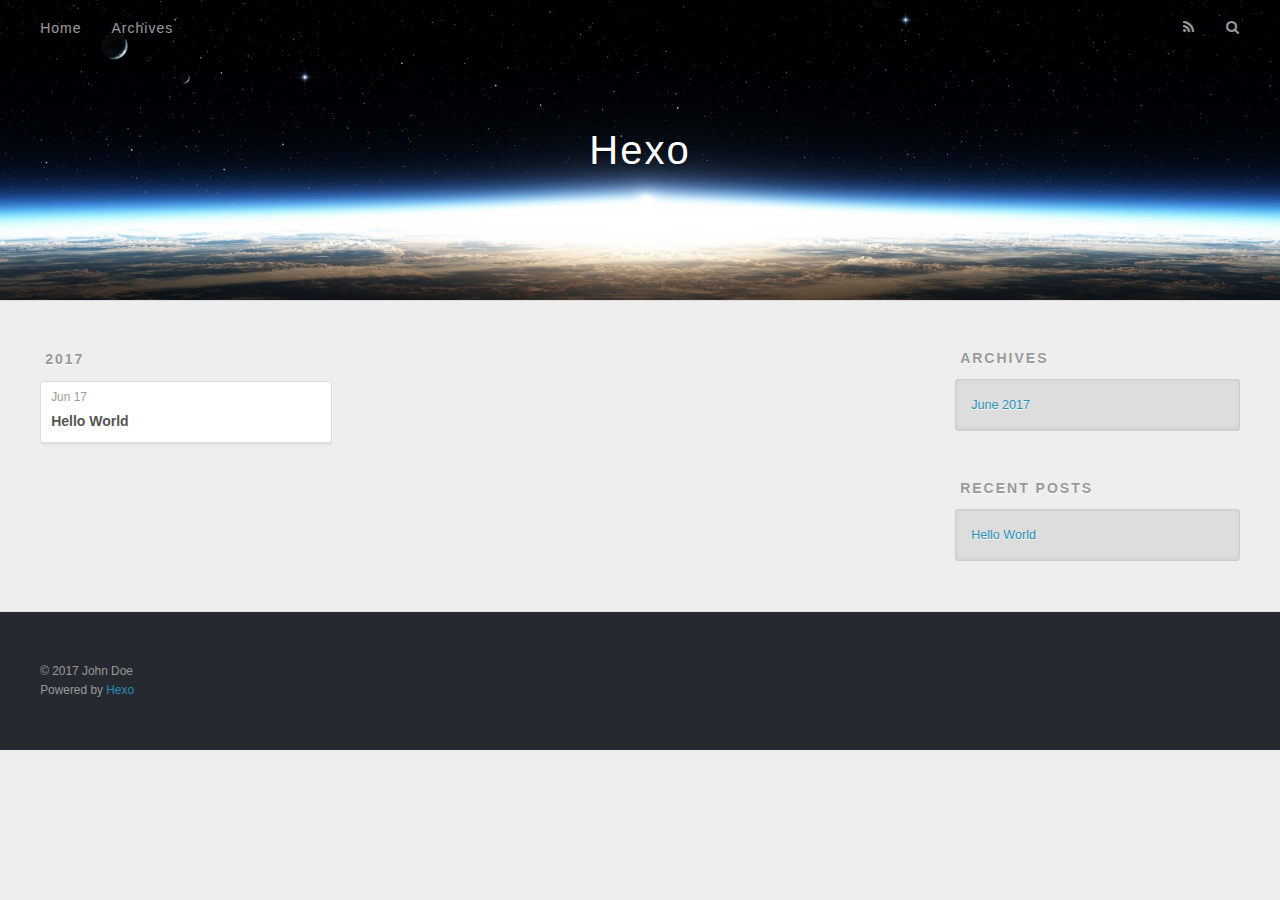
==== archives/2017/index.html @ 5034ab25 "Date" ====
<!DOCTYPE html>
<html>
<head>
  <meta charset="utf-8">
  
  <title>Archives: 2017 | Hexo</title>
  <meta name="viewport" content="width=device-width, initial-scale=1, maximum-scale=1">
  <meta property="og:type" content="website">
<meta property="og:title" content="Hexo">
<meta property="og:url" content="http://yoursite.com/archives/2017/index.html">
<meta property="og:site_name" content="Hexo">
<meta name="twitter:card" content="summary">
<meta name="twitter:title" content="Hexo">
  
    <link rel="alternate" href="/atom.xml" title="Hexo" type="application/atom+xml">
  
  
    <link rel="icon" href="/favicon.png">
  
  
    <link href="//fonts.googleapis.com/css?family=Source+Code+Pro" rel="stylesheet" type="text/css">
  
  <link rel="stylesheet" href="/css/style.css">
  

</head>

<body>
  <div id="container">
    <div id="wrap">
      <header id="header">
  <div id="banner"></div>
  <div id="header-outer" class="outer">
    <div id="header-title" class="inner">
      <h1 id="logo-wrap">
        <a href="/" id="logo">Hexo</a>
      </h1>
      
    </div>
    <div id="header-inner" class="inner">
      <nav id="main-nav">
        <a id="main-nav-toggle" class="nav-icon"></a>
        
          <a class="main-nav-link" href="/">Home</a>
        
          <a class="main-nav-link" href="/archives">Archives</a>
        
      </nav>
      <nav id="sub-nav">
        
          <a id="nav-rss-link" class="nav-icon" href="/atom.xml" title="RSS Feed"></a>
        
        <a id="nav-search-btn" class="nav-icon" title="Search"></a>
      </nav>
      <div id="search-form-wrap">
        <form action="//google.com/search" method="get" accept-charset="UTF-8" class="search-form"><input type="search" name="q" class="search-form-input" placeholder="Search"><button type="submit" class="search-form-submit">&#xF002;</button><input type="hidden" name="sitesearch" value="http://yoursite.com"></form>
      </div>
    </div>
  </div>
</header>
      <div class="outer">
        <section id="main">
  
  
    
    
      
      
      <section class="archives-wrap">
        <div class="archive-year-wrap">
          <a href="/archives/2017" class="archive-year">2017</a>
        </div>
        <div class="archives">
    
    <article class="archive-article archive-type-post">
  <div class="archive-article-inner">
    <header class="archive-article-header">
      <a href="/2017/06/17/hello-world/" class="archive-article-date">
  <time datetime="2017-06-17T02:10:39.000Z" itemprop="datePublished">Jun 17</time>
</a>
      
  
    <h1 itemprop="name">
      <a class="archive-article-title" href="/2017/06/17/hello-world/">Hello World</a>
    </h1>
  

    </header>
  </div>
</article>
  
  
    </div></section>
  

</section>
        
          <aside id="sidebar">
  
    

  
    

  
    
  
    
  <div class="widget-wrap">
    <h3 class="widget-title">Archives</h3>
    <div class="widget">
      <ul class="archive-list"><li class="archive-list-item"><a class="archive-list-link" href="/archives/2017/06/">June 2017</a></li></ul>
    </div>
  </div>


  
    
  <div class="widget-wrap">
    <h3 class="widget-title">Recent Posts</h3>
    <div class="widget">
      <ul>
        
          <li>
            <a href="/2017/06/17/hello-world/">Hello World</a>
          </li>
        
      </ul>
    </div>
  </div>

  
</aside>
        
      </div>
      <footer id="footer">
  
  <div class="outer">
    <div id="footer-info" class="inner">
      &copy; 2017 John Doe<br>
      Powered by <a href="http://hexo.io/" target="_blank">Hexo</a>
    </div>
  </div>
</footer>
    </div>
    <nav id="mobile-nav">
  
    <a href="/" class="mobile-nav-link">Home</a>
  
    <a href="/archives" class="mobile-nav-link">Archives</a>
  
</nav>
    

<script src="//ajax.googleapis.com/ajax/libs/jquery/2.0.3/jquery.min.js"></script>


  <link rel="stylesheet" href="/fancybox/jquery.fancybox.css">
  <script src="/fancybox/jquery.fancybox.pack.js"></script>


<script src="/js/script.js"></script>

  </div>
</body>
</html>
---- css/style.css ----
body {
  width: 100%;
}
body:before,
body:after {
  content: "";
  display: table;
}
body:after {
  clear: both;
}
html,
body,
div,
span,
applet,
object,
iframe,
h1,
h2,
h3,
h4,
h5,
h6,
p,
blockquote,
pre,
a,
abbr,
acronym,
address,
big,
cite,
code,
del,
dfn,
em,
img,
ins,
kbd,
q,
s,
samp,
small,
strike,
strong,
sub,
sup,
tt,
var,
dl,
dt,
dd,
ol,
ul,
li,
fieldset,
form,
label,
legend,
table,
caption,
tbody,
tfoot,
thead,
tr,
th,
td {
  margin: 0;
  padding: 0;
  border: 0;
  outline: 0;
  font-weight: inherit;
  font-style: inherit;
  font-family: inherit;
  font-size: 100%;
  vertical-align: baseline;
}
body {
  line-height: 1;
  color: #000;
  background: #fff;
}
ol,
ul {
  list-style: none;
}
table {
  border-collapse: separate;
  border-spacing: 0;
  vertical-align: middle;
}
caption,
th,
td {
  text-align: left;
  font-weight: normal;
  vertical-align: middle;
}
a img {
  border: none;
}
input,
button {
  margin: 0;
  padding: 0;
}
input::-moz-focus-inner,
button::-moz-focus-inner {
  border: 0;
  padding: 0;
}
@font-face {
  font-family: FontAwesome;
  font-style: normal;
  font-weight: normal;
  src: url("fonts/fontawesome-webfont.eot?v=#4.0.3");
  src: url("fonts/fontawesome-webfont.eot?#iefix&v=#4.0.3") format("embedded-opentype"), url("fonts/fontawesome-webfont.woff?v=#4.0.3") format("woff"), url("fonts/fontawesome-webfont.ttf?v=#4.0.3") format("truetype"), url("fonts/fontawesome-webfont.svg#fontawesomeregular?v=#4.0.3") format("svg");
}
html,
body,
#container {
  height: 100%;
}
body {
  background: #eee;
  font: 14px "Helvetica Neue", Helvetica, Arial, sans-serif;
  -webkit-text-size-adjust: 100%;
}
.outer {
  max-width: 1220px;
  margin: 0 auto;
  padding: 0 20px;
}
.outer:before,
.outer:after {
  content: "";
  display: table;
}
.outer:after {
  clear: both;
}
.inner {
  display: inline;
  float: left;
  width: 98.33333333333333%;
  margin: 0 0.833333333333333%;
}
.left,
.alignleft {
  float: left;
}
.right,
.alignright {
  float: right;
}
.clear {
  clear: both;
}
#container {
  position: relative;
}
.mobile-nav-on {
  overflow: hidden;
}
#wrap {
  height: 100%;
  width: 100%;
  position: absolute;
  top: 0;
  left: 0;
  -webkit-transition: 0.2s ease-out;
  -moz-transition: 0.2s ease-out;
  -ms-transition: 0.2s ease-out;
  transition: 0.2s ease-out;
  z-index: 1;
  background: #eee;
}
.mobile-nav-on #wrap {
  left: 280px;
}
@media screen and (min-width: 768px) {
  #main {
    display: inline;
    float: left;
    width: 73.33333333333333%;
    margin: 0 0.833333333333333%;
  }
}
.article-date,
.article-category-link,
.archive-year,
.widget-title {
  text-decoration: none;
  text-transform: uppercase;
  letter-spacing: 2px;
  color: #999;
  margin-bottom: 1em;
  margin-left: 5px;
  line-height: 1em;
  text-shadow: 0 1px #fff;
  font-weight: bold;
}
.article-inner,
.archive-article-inner {
  background: #fff;
  -webkit-box-shadow: 1px 2px 3px #ddd;
  box-shadow: 1px 2px 3px #ddd;
  border: 1px solid #ddd;
  border-radius: 3px;
}
.article-entry h1,
.widget h1 {
  font-size: 2em;
}
.article-entry h2,
.widget h2 {
  font-size: 1.5em;
}
.article-entry h3,
.widget h3 {
  font-size: 1.3em;
}
.article-entry h4,
.widget h4 {
  font-size: 1.2em;
}
.article-entry h5,
.widget h5 {
  font-size: 1em;
}
.article-entry h6,
.widget h6 {
  font-size: 1em;
  color: #999;
}
.article-entry hr,
.widget hr {
  border: 1px dashed #ddd;
}
.article-entry strong,
.widget strong {
  font-weight: bold;
}
.article-entry em,
.widget em,
.article-entry cite,
.widget cite {
  font-style: italic;
}
.article-entry sup,
.widget sup,
.article-entry sub,
.widget sub {
  font-size: 0.75em;
  line-height: 0;
  position: relative;
  vertical-align: baseline;
}
.article-entry sup,
.widget sup {
  top: -0.5em;
}
.article-entry sub,
.widget sub {
  bottom: -0.2em;
}
.article-entry small,
.widget small {
  font-size: 0.85em;
}
.article-entry acronym,
.widget acronym,
.article-entry abbr,
.widget abbr {
  border-bottom: 1px dotted;
}
.article-entry ul,
.widget ul,
.article-entry ol,
.widget ol,
.article-entry dl,
.widget dl {
  margin: 0 20px;
  line-height: 1.6em;
}
.article-entry ul ul,
.widget ul ul,
.article-entry ol ul,
.widget ol ul,
.article-entry ul ol,
.widget ul ol,
.article-entry ol ol,
.widget ol ol {
  margin-top: 0;
  margin-bottom: 0;
}
.article-entry ul,
.widget ul {
  list-style: disc;
}
.article-entry ol,
.widget ol {
  list-style: decimal;
}
.article-entry dt,
.widget dt {
  font-weight: bold;
}
#header {
  height: 300px;
  position: relative;
  border-bottom: 1px solid #ddd;
}
#header:before,
#header:after {
  content: "";
  position: absolute;
  left: 0;
  right: 0;
  height: 40px;
}
#header:before {
  top: 0;
  background: -webkit-linear-gradient(rgba(0,0,0,0.2), transparent);
  background: -moz-linear-gradient(rgba(0,0,0,0.2), transparent);
  background: -ms-linear-gradient(rgba(0,0,0,0.2), transparent);
  background: linear-gradient(rgba(0,0,0,0.2), transparent);
}
#header:after {
  bottom: 0;
  background: -webkit-linear-gradient(transparent, rgba(0,0,0,0.2));
  background: -moz-linear-gradient(transparent, rgba(0,0,0,0.2));
  background: -ms-linear-gradient(transparent, rgba(0,0,0,0.2));
  background: linear-gradient(transparent, rgba(0,0,0,0.2));
}
#header-outer {
  height: 100%;
  position: relative;
}
#header-inner {
  position: relative;
  overflow: hidden;
}
#banner {
  position: absolute;
  top: 0;
  left: 0;
  width: 100%;
  height: 100%;
  background: url("images/banner.jpg") center #000;
  -webkit-background-size: cover;
  -moz-background-size: cover;
  background-size: cover;
  z-index: -1;
}
#header-title {
  text-align: center;
  height: 40px;
  position: absolute;
  top: 50%;
  left: 0;
  margin-top: -20px;
}
#logo,
#subtitle {
  text-decoration: none;
  color: #fff;
  font-weight: 300;
  text-shadow: 0 1px 4px rgba(0,0,0,0.3);
}
#logo {
  font-size: 40px;
  line-height: 40px;
  letter-spacing: 2px;
}
#subtitle {
  font-size: 16px;
  line-height: 16px;
  letter-spacing: 1px;
}
#subtitle-wrap {
  margin-top: 16px;
}
#main-nav {
  float: left;
  margin-left: -15px;
}
.nav-icon,
.main-nav-link {
  float: left;
  color: #fff;
  opacity: 0.6;
  text-decoration: none;
  text-shadow: 0 1px rgba(0,0,0,0.2);
  -webkit-transition: opacity 0.2s;
  -moz-transition: opacity 0.2s;
  -ms-transition: opacity 0.2s;
  transition: opacity 0.2s;
  display: block;
  padding: 20px 15px;
}
.nav-icon:hover,
.main-nav-link:hover {
  opacity: 1;
}
.nav-icon {
  font-family: FontAwesome;
  text-align: center;
  font-size: 14px;
  width: 14px;
  height: 14px;
  padding: 20px 15px;
  position: relative;
  cursor: pointer;
}
.main-nav-link {
  font-weight: 300;
  letter-spacing: 1px;
}
@media screen and (max-width: 479px) {
  .main-nav-link {
    display: none;
  }
}
#main-nav-toggle {
  display: none;
}
#main-nav-toggle:before {
  content: "\f0c9";
}
@media screen and (max-width: 479px) {
  #main-nav-toggle {
    display: block;
  }
}
#sub-nav {
  float: right;
  margin-right: -15px;
}
#nav-rss-link:before {
  content: "\f09e";
}
#nav-search-btn:before {
  content: "\f002";
}
#search-form-wrap {
  position: absolute;
  top: 15px;
  width: 150px;
  height: 30px;
  right: -150px;
  opacity: 0;
  -webkit-transition: 0.2s ease-out;
  -moz-transition: 0.2s ease-out;
  -ms-transition: 0.2s ease-out;
  transition: 0.2s ease-out;
}
#search-form-wrap.on {
  opacity: 1;
  right: 0;
}
@media screen and (max-width: 479px) {
  #search-form-wrap {
    width: 100%;
    right: -100%;
  }
}
.search-form {
  position: absolute;
  top: 0;
  left: 0;
  right: 0;
  background: #fff;
  padding: 5px 15px;
  border-radius: 15px;
  -webkit-box-shadow: 0 0 10px rgba(0,0,0,0.3);
  box-shadow: 0 0 10px rgba(0,0,0,0.3);
}
.search-form-input {
  border: none;
  background: none;
  color: #555;
  width: 100%;
  font: 13px "Helvetica Neue", Helvetica, Arial, sans-serif;
  outline: none;
}
.search-form-input::-webkit-search-results-decoration,
.search-form-input::-webkit-search-cancel-button {
  -webkit-appearance: none;
}
.search-form-submit {
  position: absolute;
  top: 50%;
  right: 10px;
  margin-top: -7px;
  font: 13px FontAwesome;
  border: none;
  background: none;
  color: #bbb;
  cursor: pointer;
}
.search-form-submit:hover,
.search-form-submit:focus {
  color: #777;
}
.article {
  margin: 50px 0;
}
.article-inner {
  overflow: hidden;
}
.article-meta:before,
.article-meta:after {
  content: "";
  display: table;
}
.article-meta:after {
  clear: both;
}
.article-date {
  float: left;
}
.article-category {
  float: left;
  line-height: 1em;
  color: #ccc;
  text-shadow: 0 1px #fff;
  margin-left: 8px;
}
.article-category:before {
  content: "\2022";
}
.article-category-link {
  margin: 0 12px 1em;
}
.article-header {
  padding: 20px 20px 0;
}
.article-title {
  text-decoration: none;
  font-size: 2em;
  font-weight: bold;
  color: #555;
  line-height: 1.1em;
  -webkit-transition: color 0.2s;
  -moz-transition: color 0.2s;
  -ms-transition: color 0.2s;
  transition: color 0.2s;
}
a.article-title:hover {
  color: #258fb8;
}
.article-entry {
  color: #555;
  padding: 0 20px;
}
.article-entry:before,
.article-entry:after {
  content: "";
  display: table;
}
.article-entry:after {
  clear: both;
}
.article-entry p,
.article-entry table {
  line-height: 1.6em;
  margin: 1.6em 0;
}
.article-entry h1,
.article-entry h2,
.article-entry h3,
.article-entry h4,
.article-entry h5,
.article-entry h6 {
  font-weight: bold;
}
.article-entry h1,
.article-entry h2,
.article-entry h3,
.article-entry h4,
.article-entry h5,
.article-entry h6 {
  line-height: 1.1em;
  margin: 1.1em 0;
}
.article-entry a {
  color: #258fb8;
  text-decoration: none;
}
.article-entry a:hover {
  text-decoration: underline;
}
.article-entry ul,
.article-entry ol,
.article-entry dl {
  margin-top: 1.6em;
  margin-bottom: 1.6em;
}
.article-entry img,
.article-entry video {
  max-width: 100%;
  height: auto;
  display: block;
  margin: auto;
}
.article-entry iframe {
  border: none;
}
.article-entry table {
  width: 100%;
  border-collapse: collapse;
  border-spacing: 0;
}
.article-entry th {
  font-weight: bold;
  border-bottom: 3px solid #ddd;
  padding-bottom: 0.5em;
}
.article-entry td {
  border-bottom: 1px solid #ddd;
  padding: 10px 0;
}
.article-entry blockquote {
  font-family: Georgia, "Times New Roman", serif;
  font-size: 1.4em;
  margin: 1.6em 20px;
  text-align: center;
}
.article-entry blockquote footer {
  font-size: 14px;
  margin: 1.6em 0;
  font-family: "Helvetica Neue", Helvetica, Arial, sans-serif;
}
.article-entry blockquote footer cite:before {
  content: "—";
  padding: 0 0.5em;
}
.article-entry .pullquote {
  text-align: left;
  width: 45%;
  margin: 0;
}
.article-entry .pullquote.left {
  margin-left: 0.5em;
  margin-right: 1em;
}
.article-entry .pullquote.right {
  margin-right: 0.5em;
  margin-left: 1em;
}
.article-entry .caption {
  color: #999;
  display: block;
  font-size: 0.9em;
  margin-top: 0.5em;
  position: relative;
  text-align: center;
}
.article-entry .video-container {
  position: relative;
  padding-top: 56.25%;
  height: 0;
  overflow: hidden;
}
.article-entry .video-container iframe,
.article-entry .video-container object,
.article-entry .video-container embed {
  position: absolute;
  top: 0;
  left: 0;
  width: 100%;
  height: 100%;
  margin-top: 0;
}
.article-more-link a {
  display: inline-block;
  line-height: 1em;
  padding: 6px 15px;
  border-radius: 15px;
  background: #eee;
  color: #999;
  text-shadow: 0 1px #fff;
  text-decoration: none;
}
.article-more-link a:hover {
  background: #258fb8;
  color: #fff;
  text-decoration: none;
  text-shadow: 0 1px #1e7293;
}
.article-footer {
  font-size: 0.85em;
  line-height: 1.6em;
  border-top: 1px solid #ddd;
  padding-top: 1.6em;
  margin: 0 20px 20px;
}
.article-footer:before,
.article-footer:after {
  content: "";
  display: table;
}
.article-footer:after {
  clear: both;
}
.article-footer a {
  color: #999;
  text-decoration: none;
}
.article-footer a:hover {
  color: #555;
}
.article-tag-list-item {
  float: left;
  margin-right: 10px;
}
.article-tag-list-link:before {
  content: "#";
}
.article-comment-link {
  float: right;
}
.article-comment-link:before {
  content: "\f075";
  font-family: FontAwesome;
  padding-right: 8px;
}
.article-share-link {
  cursor: pointer;
  float: right;
  margin-left: 20px;
}
.article-share-link:before {
  content: "\f064";
  font-family: FontAwesome;
  padding-right: 6px;
}
#article-nav {
  position: relative;
}
#article-nav:before,
#article-nav:after {
  content: "";
  display: table;
}
#article-nav:after {
  clear: both;
}
@media screen and (min-width: 768px) {
  #article-nav {
    margin: 50px 0;
  }
  #article-nav:before {
    width: 8px;
    height: 8px;
    position: absolute;
    top: 50%;
    left: 50%;
    margin-top: -4px;
    margin-left: -4px;
    content: "";
    border-radius: 50%;
    background: #ddd;
    -webkit-box-shadow: 0 1px 2px #fff;
    box-shadow: 0 1px 2px #fff;
  }
}
.article-nav-link-wrap {
  text-decoration: none;
  text-shadow: 0 1px #fff;
  color: #999;
  -webkit-box-sizing: border-box;
  -moz-box-sizing: border-box;
  box-sizing: border-box;
  margin-top: 50px;
  text-align: center;
  display: block;
}
.article-nav-link-wrap:hover {
  color: #555;
}
@media screen and (min-width: 768px) {
  .article-nav-link-wrap {
    width: 50%;
    margin-top: 0;
  }
}
@media screen and (min-width: 768px) {
  #article-nav-newer {
    float: left;
    text-align: right;
    padding-right: 20px;
  }
}
@media screen and (min-width: 768px) {
  #article-nav-older {
    float: right;
    text-align: left;
    padding-left: 20px;
  }
}
.article-nav-caption {
  text-transform: uppercase;
  letter-spacing: 2px;
  color: #ddd;
  line-height: 1em;
  font-weight: bold;
}
#article-nav-newer .article-nav-caption {
  margin-right: -2px;
}
.article-nav-title {
  font-size: 0.85em;
  line-height: 1.6em;
  margin-top: 0.5em;
}
.article-share-box {
  position: absolute;
  display: none;
  background: #fff;
  -webkit-box-shadow: 1px 2px 10px rgba(0,0,0,0.2);
  box-shadow: 1px 2px 10px rgba(0,0,0,0.2);
  border-radius: 3px;
  margin-left: -145px;
  overflow: hidden;
  z-index: 1;
}
.article-share-box.on {
  display: block;
}
.article-share-input {
  width: 100%;
  background: none;
  -webkit-box-sizing: border-box;
  -moz-box-sizing: border-box;
  box-sizing: border-box;
  font: 14px "Helvetica Neue", Helvetica, Arial, sans-serif;
  padding: 0 15px;
  color: #555;
  outline: none;
  border: 1px solid #ddd;
  border-radius: 3px 3px 0 0;
  height: 36px;
  line-height: 36px;
}
.article-share-links {
  background: #eee;
}
.article-share-links:before,
.article-share-links:after {
  content: "";
  display: table;
}
.article-share-links:after {
  clear: both;
}
.article-share-twitter,
.article-share-facebook,
.article-share-pinterest,
.article-share-google {
  width: 50px;
  height: 36px;
  display: block;
  float: left;
  position: relative;
  color: #999;
  text-shadow: 0 1px #fff;
}
.article-share-twitter:before,
.article-share-facebook:before,
.article-share-pinterest:before,
.article-share-google:before {
  font-size: 20px;
  font-family: FontAwesome;
  width: 20px;
  height: 20px;
  position: absolute;
  top: 50%;
  left: 50%;
  margin-top: -10px;
  margin-left: -10px;
  text-align: center;
}
.article-share-twitter:hover,
.article-share-facebook:hover,
.article-share-pinterest:hover,
.article-share-google:hover {
  color: #fff;
}
.article-share-twitter:before {
  content: "\f099";
}
.article-share-twitter:hover {
  background: #00aced;
  text-shadow: 0 1px #008abe;
}
.article-share-facebook:before {
  content: "\f09a";
}
.article-share-facebook:hover {
  background: #3b5998;
  text-shadow: 0 1px #2f477a;
}
.article-share-pinterest:before {
  content: "\f0d2";
}
.article-share-pinterest:hover {
  background: #cb2027;
  text-shadow: 0 1px #a21a1f;
}
.article-share-google:before {
  content: "\f0d5";
}
.article-share-google:hover {
  background: #dd4b39;
  text-shadow: 0 1px #be3221;
}
.article-gallery {
  background: #000;
  position: relative;
}
.article-gallery-photos {
  position: relative;
  overflow: hidden;
}
.article-gallery-img {
  display: none;
  max-width: 100%;
}
.article-gallery-img:first-child {
  display: block;
}
.article-gallery-img.loaded {
  position: absolute;
  display: block;
}
.article-gallery-img img {
  display: block;
  max-width: 100%;
  margin: 0 auto;
}
#comments {
  background: #fff;
  -webkit-box-shadow: 1px 2px 3px #ddd;
  box-shadow: 1px 2px 3px #ddd;
  padding: 20px;
  border: 1px solid #ddd;
  border-radius: 3px;
  margin: 50px 0;
}
#comments a {
  color: #258fb8;
}
.archives-wrap {
  margin: 50px 0;
}
.archives:before,
.archives:after {
  content: "";
  display: table;
}
.archives:after {
  clear: both;
}
.archive-year-wrap {
  margin-bottom: 1em;
}
.archives {
  -webkit-column-gap: 10px;
  -moz-column-gap: 10px;
  column-gap: 10px;
}
@media screen and (min-width: 480px) and (max-width: 767px) {
  .archives {
    -webkit-column-count: 2;
    -moz-column-count: 2;
    column-count: 2;
  }
}
@media screen and (min-width: 768px) {
  .archives {
    -webkit-column-count: 3;
    -moz-column-count: 3;
    column-count: 3;
  }
}
.archive-article {
  -webkit-column-break-inside: avoid;
  page-break-inside: avoid;
  overflow: hidden;
  break-inside: avoid-column;
}
.archive-article-inner {
  padding: 10px;
  margin-bottom: 15px;
}
.archive-article-title {
  text-decoration: none;
  font-weight: bold;
  color: #555;
  -webkit-transition: color 0.2s;
  -moz-transition: color 0.2s;
  -ms-transition: color 0.2s;
  transition: color 0.2s;
  line-height: 1.6em;
}
.archive-article-title:hover {
  color: #258fb8;
}
.archive-article-footer {
  margin-top: 1em;
}
.archive-article-date {
  color: #999;
  text-decoration: none;
  font-size: 0.85em;
  line-height: 1em;
  margin-bottom: 0.5em;
  display: block;
}
#page-nav {
  margin: 50px auto;
  background: #fff;
  -webkit-box-shadow: 1px 2px 3px #ddd;
  box-shadow: 1px 2px 3px #ddd;
  border: 1px solid #ddd;
  border-radius: 3px;
  text-align: center;
  color: #999;
  overflow: hidden;
}
#page-nav:before,
#page-nav:after {
  content: "";
  display: table;
}
#page-nav:after {
  clear: both;
}
#page-nav a,
#page-nav span {
  padding: 10px 20px;
  line-height: 1;
  height: 2ex;
}
#page-nav a {
  color: #999;
  text-decoration: none;
}
#page-nav a:hover {
  background: #999;
  color: #fff;
}
#page-nav .prev {
  float: left;
}
#page-nav .next {
  float: right;
}
#page-nav .page-number {
  display: inline-block;
}
@media screen and (max-width: 479px) {
  #page-nav .page-number {
    display: none;
  }
}
#page-nav .current {
  color: #555;
  font-weight: bold;
}
#page-nav .space {
  color: #ddd;
}
#footer {
  background: #262a30;
  padding: 50px 0;
  border-top: 1px solid #ddd;
  color: #999;
}
#footer a {
  color: #258fb8;
  text-decoration: none;
}
#footer a:hover {
  text-decoration: underline;
}
#footer-info {
  line-height: 1.6em;
  font-size: 0.85em;
}
.article-entry pre,
.article-entry .highlight {
  background: #2d2d2d;
  margin: 0 -20px;
  padding: 15px 20px;
  border-style: solid;
  border-color: #ddd;
  border-width: 1px 0;
  overflow: auto;
  color: #ccc;
  line-height: 22.400000000000002px;
}
.article-entry .highlight .gutter pre,
.article-entry .gist .gist-file .gist-data .line-numbers {
  color: #666;
  font-size: 0.85em;
}
.article-entry pre,
.article-entry code {
  font-family: "Source Code Pro", Consolas, Monaco, Menlo, Consolas, monospace;
}
.article-entry code {
  background: #eee;
  text-shadow: 0 1px #fff;
  padding: 0 0.3em;
}
.article-entry pre code {
  background: none;
  text-shadow: none;
  padding: 0;
}
.article-entry .highlight pre {
  border: none;
  margin: 0;
  padding: 0;
}
.article-entry .highlight table {
  margin: 0;
  width: auto;
}
.article-entry .highlight td {
  border: none;
  padding: 0;
}
.article-entry .highlight figcaption {
  font-size: 0.85em;
  color: #999;
  line-height: 1em;
  margin-bottom: 1em;
}
.article-entry .highlight figcaption:before,
.article-entry .highlight figcaption:after {
  content: "";
  display: table;
}
.article-entry .highlight figcaption:after {
  clear: both;
}
.article-entry .highlight figcaption a {
  float: right;
}
.article-entry .highlight .gutter pre {
  text-align: right;
  padding-right: 20px;
}
.article-entry .highlight .line {
  height: 22.400000000000002px;
}
.article-entry .highlight .line.marked {
  background: #515151;
}
.article-entry .gist {
  margin: 0 -20px;
  border-style: solid;
  border-color: #ddd;
  border-width: 1px 0;
  background: #2d2d2d;
  padding: 15px 20px 15px 0;
}
.article-entry .gist .gist-file {
  border: none;
  font-family: "Source Code Pro", Consolas, Monaco, Menlo, Consolas, monospace;
  margin: 0;
}
.article-entry .gist .gist-file .gist-data {
  background: none;
  border: none;
}
.article-entry .gist .gist-file .gist-data .line-numbers {
  background: none;
  border: none;
  padding: 0 20px 0 0;
}
.article-entry .gist .gist-file .gist-data .line-data {
  padding: 0 !important;
}
.article-entry .gist .gist-file .highlight {
  margin: 0;
  padding: 0;
  border: none;
}
.article-entry .gist .gist-file .gist-meta {
  background: #2d2d2d;
  color: #999;
  font: 0.85em "Helvetica Neue", Helvetica, Arial, sans-serif;
  text-shadow: 0 0;
  padding: 0;
  margin-top: 1em;
  margin-left: 20px;
}
.article-entry .gist .gist-file .gist-meta a {
  color: #258fb8;
  font-weight: normal;
}
.article-entry .gist .gist-file .gist-meta a:hover {
  text-decoration: underline;
}
pre .comment,
pre .title {
  color: #999;
}
pre .variable,
pre .attribute,
pre .tag,
pre .regexp,
pre .ruby .constant,
pre .xml .tag .title,
pre .xml .pi,
pre .xml .doctype,
pre .html .doctype,
pre .css .id,
pre .css .class,
pre .css .pseudo {
  color: #f2777a;
}
pre .number,
pre .preprocessor,
pre .built_in,
pre .literal,
pre .params,
pre .constant {
  color: #f99157;
}
pre .class,
pre .ruby .class .title,
pre .css .rules .attribute {
  color: #9c9;
}
pre .string,
pre .value,
pre .inheritance,
pre .header,
pre .ruby .symbol,
pre .xml .cdata {
  color: #9c9;
}
pre .css .hexcolor {
  color: #6cc;
}
pre .function,
pre .python .decorator,
pre .python .title,
pre .ruby .function .title,
pre .ruby .title .keyword,
pre .perl .sub,
pre .javascript .title,
pre .coffeescript .title {
  color: #69c;
}
pre .keyword,
pre .javascript .function {
  color: #c9c;
}
@media screen and (max-width: 479px) {
  #mobile-nav {
    position: absolute;
    top: 0;
    left: 0;
    width: 280px;
    height: 100%;
    background: #191919;
    border-right: 1px solid #fff;
  }
}
@media screen and (max-width: 479px) {
  .mobile-nav-link {
    display: block;
    color: #999;
    text-decoration: none;
    padding: 15px 20px;
    font-weight: bold;
  }
  .mobile-nav-link:hover {
    color: #fff;
  }
}
@media screen and (min-width: 768px) {
  #sidebar {
    display: inline;
    float: left;
    width: 23.333333333333332%;
    margin: 0 0.833333333333333%;
  }
}
.widget-wrap {
  margin: 50px 0;
}
.widget {
  color: #777;
  text-shadow: 0 1px #fff;
  background: #ddd;
  -webkit-box-shadow: 0 -1px 4px #ccc inset;
  box-shadow: 0 -1px 4px #ccc inset;
  border: 1px solid #ccc;
  padding: 15px;
  border-radius: 3px;
}
.widget a {
  color: #258fb8;
  text-decoration: none;
}
.widget a:hover {
  text-decoration: underline;
}
.widget ul ul,
.widget ol ul,
.widget dl ul,
.widget ul ol,
.widget ol ol,
.widget dl ol,
.widget ul dl,
.widget ol dl,
.widget dl dl {
  margin-left: 15px;
  list-style: disc;
}
.widget {
  line-height: 1.6em;
  word-wrap: break-word;
  font-size: 0.9em;
}
.widget ul,
.widget ol {
  list-style: none;
  margin: 0;
}
.widget ul ul,
.widget ol ul,
.widget ul ol,
.widget ol ol {
  margin: 0 20px;
}
.widget ul ul,
.widget ol ul {
  list-style: disc;
}
.widget ul ol,
.widget ol ol {
  list-style: decimal;
}
.category-list-count,
.tag-list-count,
.archive-list-count {
  padding-left: 5px;
  color: #999;
  font-size: 0.85em;
}
.category-list-count:before,
.tag-list-count:before,
.archive-list-count:before {
  content: "(";
}
.category-list-count:after,
.tag-list-count:after,
.archive-list-count:after {
  content: ")";
}
.tagcloud a {
  margin-right: 5px;
  display: inline-block;
}
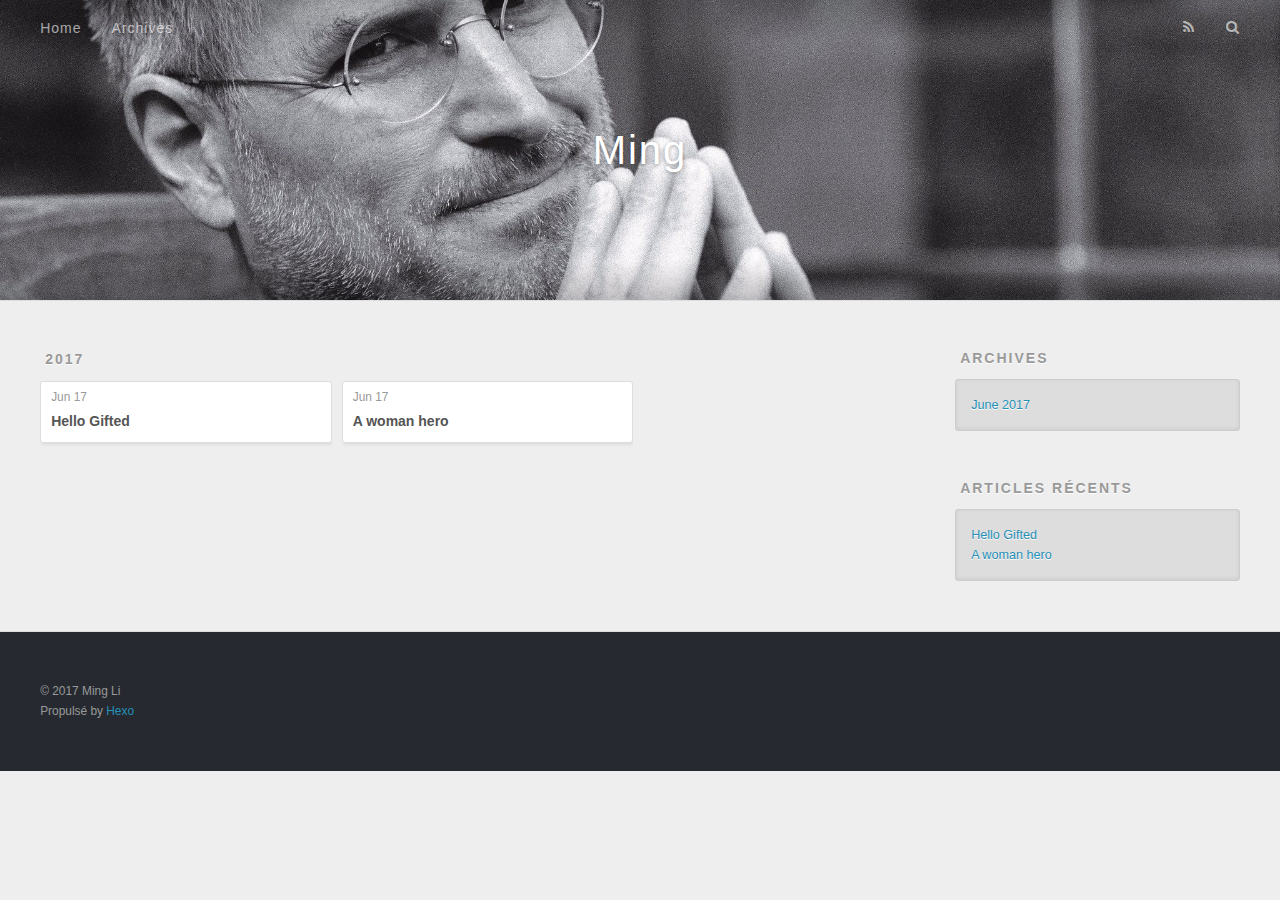
==== commit 3b873d5c: "Date" ====
--- a/archives/2017/index.html
+++ b/archives/2017/index.html
@@ -3,16 +3,16 @@
 <head>
   <meta charset="utf-8">
   
-  <title>Archives: 2017 | Hexo</title>
+  <title>Archives: 2017 | Ming</title>
   <meta name="viewport" content="width=device-width, initial-scale=1, maximum-scale=1">
   <meta property="og:type" content="website">
-<meta property="og:title" content="Hexo">
-<meta property="og:url" content="http://yoursite.com/archives/2017/index.html">
-<meta property="og:site_name" content="Hexo">
+<meta property="og:title" content="Ming">
+<meta property="og:url" content="http://mliboy.gitlab.io/archives/2017/index.html">
+<meta property="og:site_name" content="Ming">
 <meta name="twitter:card" content="summary">
-<meta name="twitter:title" content="Hexo">
+<meta name="twitter:title" content="Ming">
   
-    <link rel="alternate" href="/atom.xml" title="Hexo" type="application/atom+xml">
+    <link rel="alternate" href="/atom.xml" title="Ming" type="application/atom+xml">
   
   
     <link rel="icon" href="/favicon.png">
@@ -33,7 +33,7 @@
   <div id="header-outer" class="outer">
     <div id="header-title" class="inner">
       <h1 id="logo-wrap">
-        <a href="/" id="logo">Hexo</a>
+        <a href="/" id="logo">Ming</a>
       </h1>
       
     </div>
@@ -48,12 +48,12 @@
       </nav>
       <nav id="sub-nav">
         
-          <a id="nav-rss-link" class="nav-icon" href="/atom.xml" title="RSS Feed"></a>
+          <a id="nav-rss-link" class="nav-icon" href="/atom.xml" title="Flux RSS"></a>
         
-        <a id="nav-search-btn" class="nav-icon" title="Search"></a>
+        <a id="nav-search-btn" class="nav-icon" title="Rechercher"></a>
       </nav>
       <div id="search-form-wrap">
-        <form action="//google.com/search" method="get" accept-charset="UTF-8" class="search-form"><input type="search" name="q" class="search-form-input" placeholder="Search"><button type="submit" class="search-form-submit">&#xF002;</button><input type="hidden" name="sitesearch" value="http://yoursite.com"></form>
+        <form action="//google.com/search" method="get" accept-charset="UTF-8" class="search-form"><input type="search" name="q" class="search-form-input" placeholder="Search"><button type="submit" class="search-form-submit">&#xF002;</button><input type="hidden" name="sitesearch" value="http://mliboy.gitlab.io"></form>
       </div>
     </div>
   </div>
@@ -76,12 +76,31 @@
   <div class="archive-article-inner">
     <header class="archive-article-header">
       <a href="/2017/06/17/hello-world/" class="archive-article-date">
-  <time datetime="2017-06-17T02:10:39.000Z" itemprop="datePublished">Jun 17</time>
+  <time datetime="2017-06-17T03:15:02.000Z" itemprop="datePublished">Jun 17</time>
 </a>
       
   
     <h1 itemprop="name">
-      <a class="archive-article-title" href="/2017/06/17/hello-world/">Hello World</a>
+      <a class="archive-article-title" href="/2017/06/17/hello-world/">Hello Gifted</a>
+    </h1>
+  
+
+    </header>
+  </div>
+</article>
+  
+    
+    
+    <article class="archive-article archive-type-post">
+  <div class="archive-article-inner">
+    <header class="archive-article-header">
+      <a href="/2017/06/17/Mike-Li/" class="archive-article-date">
+  <time datetime="2017-06-17T02:45:00.000Z" itemprop="datePublished">Jun 17</time>
+</a>
+      
+  
+    <h1 itemprop="name">
+      <a class="archive-article-title" href="/2017/06/17/Mike-Li/">A woman hero</a>
     </h1>
   
 
@@ -117,12 +136,16 @@
   
     
   <div class="widget-wrap">
-    <h3 class="widget-title">Recent Posts</h3>
+    <h3 class="widget-title">Articles récents</h3>
     <div class="widget">
       <ul>
         
           <li>
-            <a href="/2017/06/17/hello-world/">Hello World</a>
+            <a href="/2017/06/17/hello-world/">Hello Gifted</a>
+          </li>
+        
+          <li>
+            <a href="/2017/06/17/Mike-Li/">A woman hero</a>
           </li>
         
       </ul>
@@ -137,8 +160,8 @@
   
   <div class="outer">
     <div id="footer-info" class="inner">
-      &copy; 2017 John Doe<br>
-      Powered by <a href="http://hexo.io/" target="_blank">Hexo</a>
+      &copy; 2017 Ming Li<br>
+      Propulsé by <a href="http://hexo.io/" target="_blank">Hexo</a>
     </div>
   </div>
 </footer>
--- a/css/style.css
+++ b/css/style.css
@@ -348,7 +348,7 @@
   left: 0;
   width: 100%;
   height: 100%;
-  background: url("images/banner.jpg") center #000;
+  background: url("images/banner2.jpg") center #000;
   -webkit-background-size: cover;
   -moz-background-size: cover;
   background-size: cover;
